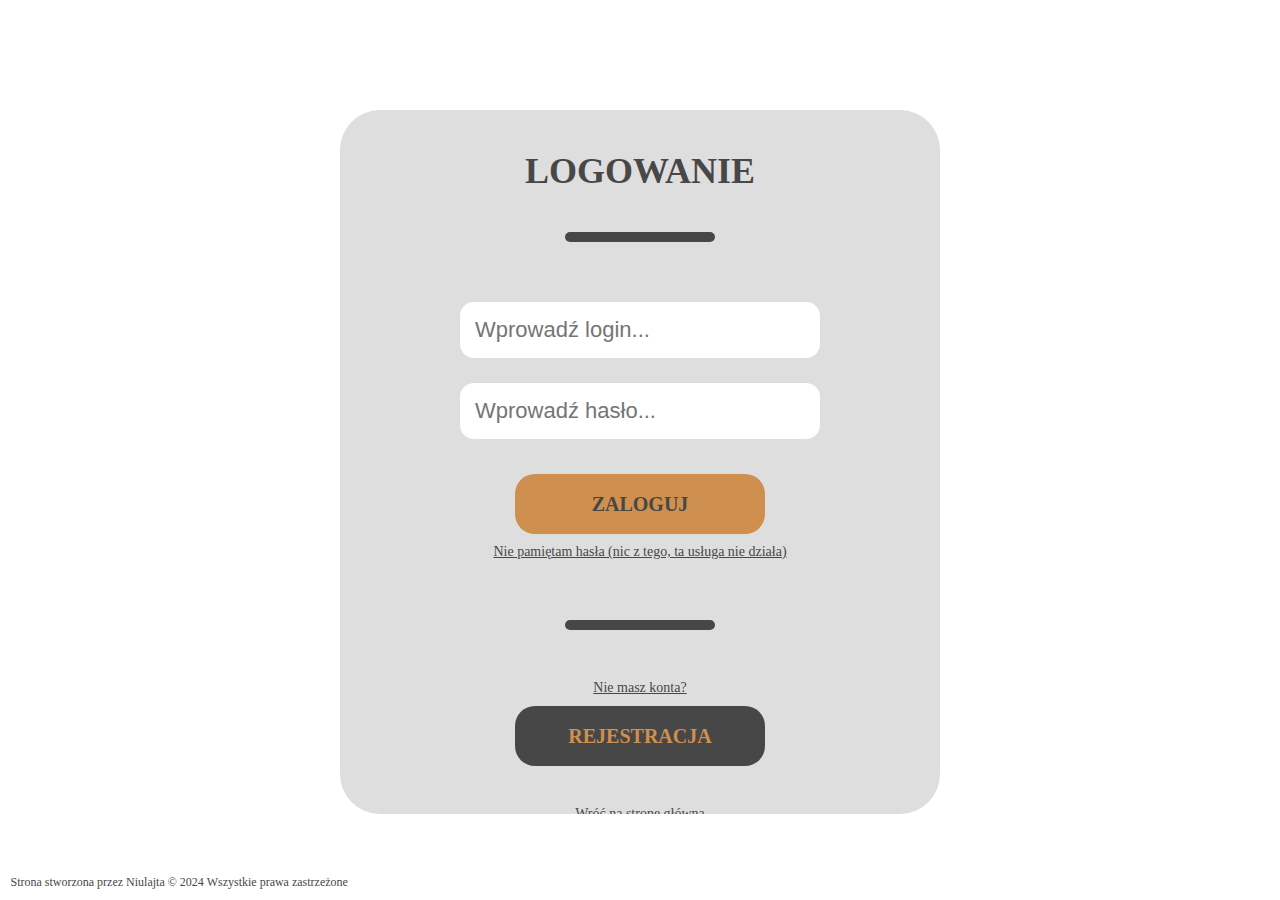
==== wwwroot/login.html @ db7d6076 "Dodano projekt z dysku do repozytorium" ====
﻿<!DOCTYPE html>
<html>
    <head>
        <meta charset="utf-8" />
        <meta name="viewport" content="width=device-width, initial-scale=1.0">
        <link rel="stylesheet" href="css/style.css">
        <link rel="preconnect" href="https://fonts.googleapis.com">
        <link rel="preconnect" href="https://fonts.gstatic.com" crossorigin>
        <link href="https://fonts.googleapis.com/css2?family=Seymour+One&display=swap" rel="stylesheet">
        <title>Kliker - klikaj i wygrywaj</title>
        <title></title>
    </head>
    
    <body>
        <div id="container">
            
            <div id="loginscreen">
               <div id="loginpanel">
                   <form id="loginform" action="/" method="post">
                       <h3 id="loginpanelheader">LOGOWANIE</h3>
                       <input id="usernameinput" type="text" name="username" placeholder="Wprowadź login..." required />
                       <input id="passwordinput" type="password" name="username" placeholder="Wprowadź hasło..." required />
                       <button type="submit" id="signinbutton" class="mainrolebutton">ZALOGUJ</button>
                       <a id="passwordrecoverylink" href="error.html">Nie pamiętam hasła (nic z tego, ta usługa nie działa)</a>
                       <a id="registernewaccountlink" href="register.html">Nie masz konta?</a>
                       <button id="signupbutton" class="secondaryrolebutton">REJESTRACJA</button>
                       <a id="backtomainsitelink" href="index.html">Wróć na stronę główną</a>
                   </form>
                </div>

                <div id="footer">Strona stworzona przez Niulajta © 2024 Wszystkie prawa zastrzeżone</div>
            </div>
        </div>
    </body>
</html>
---- wwwroot/css/style.css ----
﻿/*Style globalne*/
body 
{
    margin: 0px !important;
    padding: 0px !important;
    background-color: slategrey;
}

a
{
    color: #474747;
    font-family: Roboto;
    font-size: 14px;
}


/*Głowne komponenty na stronie*/
#container
{
    width: auto;
    height: 100vh;
    background-color: red;
}

#gamescreen
{
    position: relative;
    width: 80%;
    height: 972px;
    float: left;
    background-color: white;
}

#secondaryscreen
{
    position: relative;
    width: 20%;
    height: 972px;
    float: left;
    box-sizing: border-box;
    padding: 10px;
    background-color: white;
}

#loginscreen
{
    position: relative;
    width: 100%;
    height: 100%;
    box-sizing: border-box;
    padding: 10px;
    background-color: white;
}

#panel
{
    position: relative;
    overflow: hidden;
    display: flex;
    justify-content: flex-start;
    align-items: center;
    flex-direction: column;
    width: 600px;
    height: 90%;

    background-color: #dedede;
    border-radius: 40px;
}

#loginpanel
{
    position: relative;
    overflow: hidden;
    display: flex;
    justify-content: flex-start;
    align-items: center;
    flex-direction: column;
    width: 600px;
    height: 80%;
    margin: auto;
    margin-top: 100px;

    background-color: #dedede;
    border-radius: 40px;
}

#footer
{
    position: absolute;
    top: 98%;
    left: 14%;
    transform: translate(-50%, -50%);
    color: #474747;
    font-family: Roboto;
    font-size: 12px;
}



/*Nagłówki i akapity*/
#gameheader
{
    position: absolute;
    top: 15%;
    left: 50%;
    transform: translate(-50%, -50%);
    color: #cf8f4e;
    font-family: "Seymour One", serif;
    font-weight: 400;
    font-style: normal;
    font-size: 42px;
}

#gameinfoheader
{
    position: absolute;
    top: 25%;
    left: 50%;
    transform: translate(-50%, -50%);
    text-align: center;
    color: #474747;
    font-family: Arial;
    font-size: 16px;
}

#clickcountheader
{
    position: absolute;
    top: 75%;
    left: 50%;
    transform: translate(-50%, -50%);
    text-align: center;
    color: #474747;
    font-family: Arial;
    font-size: 16px;
}

#panelmenuheader
{
    position: relative;
    margin-top: 40px;
    margin-bottom: 20px; /* Odstęp między nagłówkiem a separatorem */
    text-align: center;
    font-size: 36px;
    color: #474747;
    font-family: Verdana;
}
    #panelmenuheader::after
    {
        content: "";
        display: block;
        width: 150px;
        height: 10px;
        background-color: #474747;
        border-radius: 10px;
        margin: 40px auto; /* Wyrównanie do środka i odstęp od tekstu */
    }

#loginpanelheader
{
    position: relative;
    margin-top: 40px;
    margin-bottom: 20px; /* Odstęp między nagłówkiem a separatorem */
    text-align: center;
    font-size: 36px;
    color: #474747;
    font-family: Verdana;
}

    #loginpanelheader::after
    {
        content: "";
        display: block;
        width: 150px;
        height: 10px;
        background-color: #474747;
        border-radius: 10px;
        margin: 40px auto; /* Wyrównanie do środka i odstęp od tekstu */
    }
    
#paneltext
{
    position: relative;
    margin-top: 60px;
    margin-left: 40px;
    margin-right: 40px;
    text-align: center;
    font-family: Roboto;
    font-size: 16px;
    color: #474747;
}
    #paneltext::after
    {
        content: "";
        display: block;
        width: 150px;
        height: 10px;
        background-color: #474747;
        border-radius: 10px;
        margin: 40px auto 0px; /* Wyrównanie do środka i odstęp od tekstu */
    }

#paneltext2
{
    position: relative;
    margin-top: 30px;
    margin-left: 40px;
    margin-right: 40px;
    text-align: center;
    font-family: Roboto;
    font-size: 16px;
    color: #474747;
}



/*Przyciski i aktywne elementy*/
#clicker
{
    position: absolute;
    top: 50%;
    left: 50%;
    transform: translate(-50%, -50%);
    height: 250px;
    width: 250px;
    line-height: 250px;

    background-color: #cf8f4e;
    border-radius: 50%;
    box-shadow: 0 0 0 15px rgba(207, 143, 78, 0.5);

    text-align: center;
    font-weight: bold;
    border-radius: 50%;
    font-size: 28px;
    font-family: Roboto;
    color: white;
    text-align: center;
    
    cursor: pointer;
    user-select: none;
    transition: 0.1s;
}
    #clicker:hover
    {
        background-color: #be7e3d;
        box-shadow: 0 0 0 10px rgba(207, 143, 78, 0.75);
    }
    #clicker:active
    {
        background-color: #df9f5f;
        box-shadow: 0 0 0 8px rgba(207, 143, 78, 0.75);
    }


#loginsitebutton
{
    position: relative;
    width: 250px;
    height: 60px;

    background-color: #474747;
    color: #cf8f4e;
    font-family: Verdana;
    font-size: 20px;
    font-weight: 800;

    border: none;
    border-radius: 20px;
    cursor: pointer;
    transition: 0.2s;
}
    #loginsitebutton:hover
    {
        color: white;
    }

#registersitebutton
{
    position: relative;
    width: 250px;
    height: 60px;
    margin-top: 20px;

    background-color: #cf8f4e;
    color: #474747;
    font-family: Verdana;
    font-size: 20px;
    font-weight: 800;

    border: none;
    border-radius: 20px;
    cursor: pointer;
    transition: 0.2s;
}
    #registersitebutton:hover
    {
        background-color: #474747;
        color: white;
    }

#signinbutton
{
    position: relative;
    width: 250px;
    height: 60px;
    margin-top: 20px;
    margin-bottom: 10px;
    background-color: #cf8f4e;
    color: #474747;
    font-family: Verdana;
    font-size: 20px;
    font-weight: 800;
    border: none;
    border-radius: 20px;
    cursor: pointer;
    transition: 0.2s;
}

    #signinbutton:hover
    {
        background-color: #474747;
        color: white;
    }

#signupbutton
{
    position: relative;
    width: 250px;
    height: 60px;
    margin-top: 10px;
    margin-bottom: 40px;
    background-color: #474747;
    color: #cf8f4e;
    font-family: Verdana;
    font-size: 20px;
    font-weight: 800;
    border: none;
    border-radius: 20px;
    cursor: pointer;
    transition: 0.2s;
}

    #signupbutton:hover
    {
        color: white;
    }

#loginform
{
    position: relative;
    display: flex;
    width: 60%;
    align-content: center;
    justify-content: flex-start;
    align-items: center;
    flex-direction: column;
    color: #474747;
}

    #loginform input
    {
        width: 100%;
        margin-bottom: 15px;
        padding: 15px;
        border: none;
        border-radius: 14px;
        box-sizing: border-box;
        color: #474747;
        font-size: 22px;
        transition: border-color 0.3s;
    }
        #loginform input:focus
        {
            outline: solid;
            outline-width: 2px;
            outline-color: #474747;
        }

#passwordinput
{
    margin-top: 10px;
}

#passwordrecoverylink::after
{
    content: "";
    display: block;
    width: 150px;
    height: 10px;
    background-color: #474747;
    border-radius: 10px;
    margin: 60px auto 0px; /* Wyrównanie do środka i odstęp od tekstu */
}

#registernewaccountlink
{
    margin-top: 50px;
}
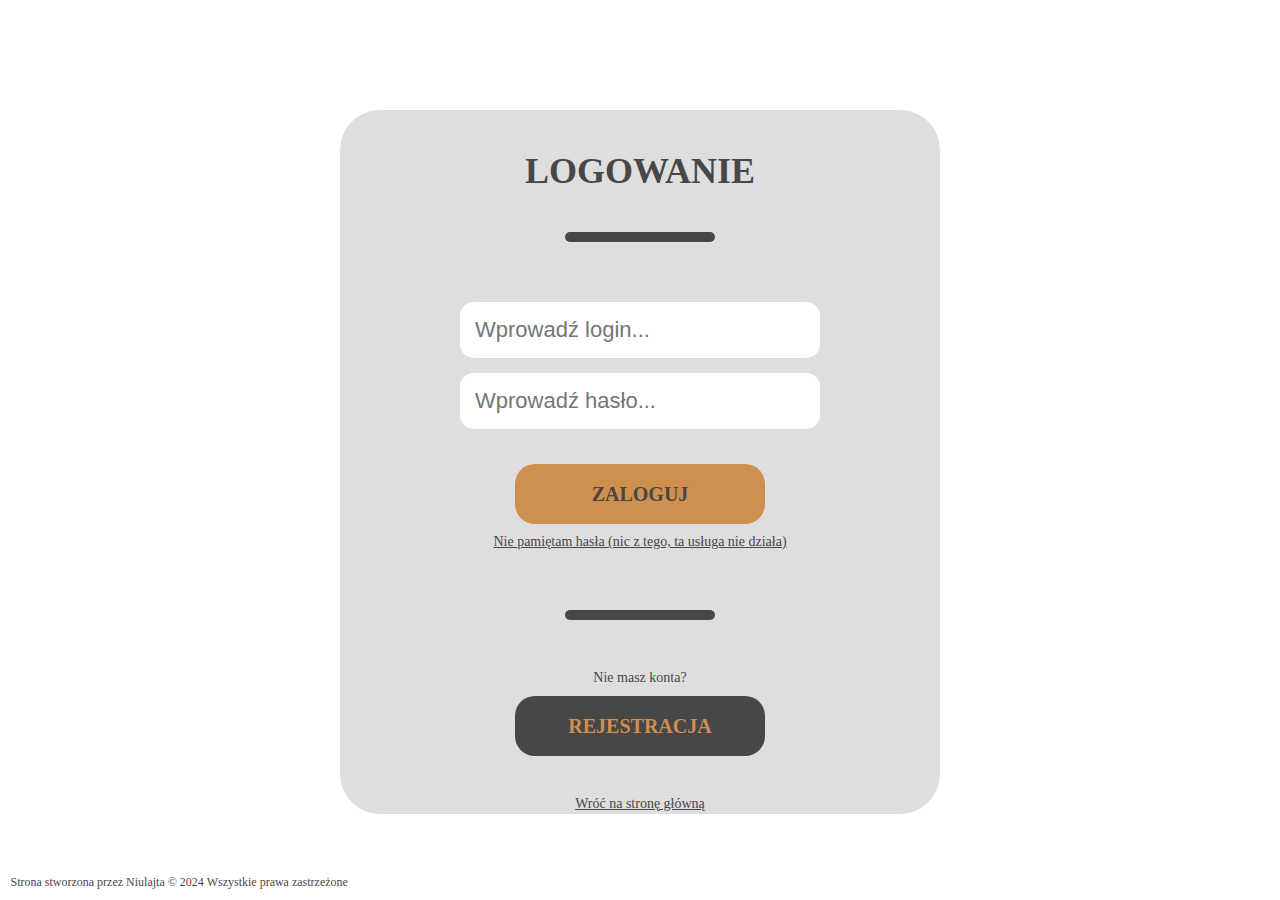
==== commit 1570684c: "Dodanie i wystylizowanie strony rejestracji (register.html)" ====
--- a/wwwroot/login.html
+++ b/wwwroot/login.html
@@ -8,7 +8,6 @@
         <link rel="preconnect" href="https://fonts.gstatic.com" crossorigin>
         <link href="https://fonts.googleapis.com/css2?family=Seymour+One&display=swap" rel="stylesheet">
         <title>Kliker - klikaj i wygrywaj</title>
-        <title></title>
     </head>
     
     <body>
@@ -19,10 +18,10 @@
                    <form id="loginform" action="/" method="post">
                        <h3 id="loginpanelheader">LOGOWANIE</h3>
                        <input id="usernameinput" type="text" name="username" placeholder="Wprowadź login..." required />
-                       <input id="passwordinput" type="password" name="username" placeholder="Wprowadź hasło..." required />
+                       <input id="passwordinput" type="password" name="password" placeholder="Wprowadź hasło..." required />
                        <button type="submit" id="signinbutton" class="mainrolebutton">ZALOGUJ</button>
                        <a id="passwordrecoverylink" href="error.html">Nie pamiętam hasła (nic z tego, ta usługa nie działa)</a>
-                       <a id="registernewaccountlink" href="register.html">Nie masz konta?</a>
+                       <span id="registernewaccounttext">Nie masz konta?</span>
                        <button id="signupbutton" class="secondaryrolebutton">REJESTRACJA</button>
                        <a id="backtomainsitelink" href="index.html">Wróć na stronę główną</a>
                    </form>
@@ -30,6 +29,7 @@
 
                 <div id="footer">Strona stworzona przez Niulajta © 2024 Wszystkie prawa zastrzeżone</div>
             </div>
+
         </div>
     </body>
 </html>--- a/wwwroot/css/style.css
+++ b/wwwroot/css/style.css
@@ -11,7 +11,13 @@
     color: #474747;
     font-family: Roboto;
     font-size: 14px;
-}
+    transition: 0.1s;
+}
+    a:hover
+    {
+        color: black;
+    }
+
 
 
 /*Głowne komponenty na stronie*/
@@ -52,6 +58,16 @@
     background-color: white;
 }
 
+#registerscreen
+{
+    position: relative;
+    width: 100%;
+    height: 100%;
+    box-sizing: border-box;
+    padding: 10px;
+    background-color: white;
+}
+
 #panel
 {
     position: relative;
@@ -60,8 +76,10 @@
     justify-content: flex-start;
     align-items: center;
     flex-direction: column;
-    width: 600px;
+    width: 90%;
     height: 90%;
+    margin: auto;
+    margin-top: 45px;
 
     background-color: #dedede;
     border-radius: 40px;
@@ -84,6 +102,22 @@
     border-radius: 40px;
 }
 
+#registerpanel
+{
+    position: relative;
+    overflow: hidden;
+    display: flex;
+    justify-content: flex-start;
+    align-items: center;
+    flex-direction: column;
+    width: 600px;
+    height: 90%;
+    margin: auto;
+    margin-top: 50px;
+    background-color: #dedede;
+    border-radius: 40px;
+}
+
 #footer
 {
     position: absolute;
@@ -139,7 +173,7 @@
 {
     position: relative;
     margin-top: 40px;
-    margin-bottom: 20px; /* Odstęp między nagłówkiem a separatorem */
+    margin-bottom: 20px;
     text-align: center;
     font-size: 36px;
     color: #474747;
@@ -153,21 +187,21 @@
         height: 10px;
         background-color: #474747;
         border-radius: 10px;
-        margin: 40px auto; /* Wyrównanie do środka i odstęp od tekstu */
-    }
-
-#loginpanelheader
+        margin: 40px auto;
+    }
+
+#registerpanelheader
 {
     position: relative;
     margin-top: 40px;
-    margin-bottom: 20px; /* Odstęp między nagłówkiem a separatorem */
+    margin-bottom: 20px;
     text-align: center;
     font-size: 36px;
     color: #474747;
     font-family: Verdana;
 }
 
-    #loginpanelheader::after
+    #registerpanelheader::after
     {
         content: "";
         display: block;
@@ -175,21 +209,21 @@
         height: 10px;
         background-color: #474747;
         border-radius: 10px;
-        margin: 40px auto; /* Wyrównanie do środka i odstęp od tekstu */
-    }
-    
-#paneltext
-{
-    position: relative;
-    margin-top: 60px;
-    margin-left: 40px;
-    margin-right: 40px;
-    text-align: center;
-    font-family: Roboto;
-    font-size: 16px;
-    color: #474747;
-}
-    #paneltext::after
+        margin: 40px auto;
+    }
+
+#loginpanelheader
+{
+    position: relative;
+    margin-top: 40px;
+    margin-bottom: 20px;
+    text-align: center;
+    font-size: 36px;
+    color: #474747;
+    font-family: Verdana;
+}
+
+    #loginpanelheader::after
     {
         content: "";
         display: block;
@@ -197,7 +231,29 @@
         height: 10px;
         background-color: #474747;
         border-radius: 10px;
-        margin: 40px auto 0px; /* Wyrównanie do środka i odstęp od tekstu */
+        margin: 40px auto;
+    }
+    
+#paneltext
+{
+    position: relative;
+    margin-top: 60px;
+    margin-left: 40px;
+    margin-right: 40px;
+    text-align: center;
+    font-family: Roboto;
+    font-size: 16px;
+    color: #474747;
+}
+    #paneltext::after
+    {
+        content: "";
+        display: block;
+        width: 150px;
+        height: 10px;
+        background-color: #474747;
+        border-radius: 10px;
+        margin: 40px auto 0px;
     }
 
 #paneltext2
@@ -211,6 +267,42 @@
     font-size: 16px;
     color: #474747;
 }
+
+#registernewaccounttext
+{
+    margin-top: 50px;
+    color: #474747;
+    font-family: Roboto;
+    font-size: 14px;
+    transition: 0.1s;
+}
+
+#loginsitetext
+{
+    position: relative;
+    margin-top: 20px;
+    margin-left: auto;
+    margin-right: auto;
+    text-align: center;
+    color: #474747;
+    font-family: Roboto;
+    font-size: 14px;
+    transition: 0.1s;
+}
+   #loginsitetext::before
+   {
+        position: absolute;
+        top: -60px;
+        left: 50%;
+        transform: translateX(-50%);
+        content: "";
+        display: block;
+        width: 150px;
+        height: 10px;
+        background-color: #474747;
+        border-radius: 10px;
+        margin: 0px auto 50px;
+   }
 
 
 
@@ -299,6 +391,28 @@
         color: white;
     }
 
+#signinsitebutton
+{
+    position: relative;
+    width: 250px;
+    height: 60px;
+    margin-top: 20px;
+    background-color: #474747;
+    color: #cf8f4e;
+    font-family: Verdana;
+    font-size: 20px;
+    font-weight: 800;
+    border: none;
+    border-radius: 20px;
+    cursor: pointer;
+    transition: 0.2s;
+}
+    #signinsitebutton:hover
+    {
+        background-color: #474747;
+        color: white;
+    }
+
 #signinbutton
 {
     position: relative;
@@ -316,7 +430,6 @@
     cursor: pointer;
     transition: 0.2s;
 }
-
     #signinbutton:hover
     {
         background-color: #474747;
@@ -340,8 +453,52 @@
     cursor: pointer;
     transition: 0.2s;
 }
-
     #signupbutton:hover
+    {
+        color: white;
+    }
+
+#signupsitesignupbutton
+{
+    position: relative;
+    width: 250px;
+    height: 60px;
+    margin-top: 20px;
+    margin-bottom: 100px;
+    background-color: #cf8f4e;
+    color: #474747;
+    font-family: Verdana;
+    font-size: 20px;
+    font-weight: 800;
+    border: none;
+    border-radius: 20px;
+    cursor: pointer;
+    transition: 0.2s;
+}
+    #signupsitesignupbutton:hover
+    {
+        background-color: #474747;
+        color: white;
+    }
+
+#signupsitesigninbutton
+{
+    position: relative;
+    width: 250px;
+    height: 60px;
+    margin-top: 10px;
+    margin-bottom: 40px;
+    background-color: #474747;
+    color: #cf8f4e;
+    font-family: Verdana;
+    font-size: 20px;
+    font-weight: 800;
+    border: none;
+    border-radius: 20px;
+    cursor: pointer;
+    transition: 0.2s;
+}
+    #signupsitesigninbutton:hover
     {
         color: white;
     }
@@ -357,7 +514,6 @@
     flex-direction: column;
     color: #474747;
 }
-
     #loginform input
     {
         width: 100%;
@@ -377,10 +533,40 @@
             outline-color: #474747;
         }
 
-#passwordinput
-{
-    margin-top: 10px;
-}
+#usernameinput
+{
+    margin-bottom: 0px;
+}
+
+#registerform
+{
+    position: relative;
+    display: flex;
+    width: 60%;
+    align-content: center;
+    justify-content: flex-start;
+    align-items: center;
+    flex-direction: column;
+    color: #474747;
+}
+    #registerform input
+    {
+        width: 100%;
+        margin-bottom: 15px;
+        padding: 15px;
+        border: none;
+        border-radius: 14px;
+        box-sizing: border-box;
+        color: #474747;
+        font-size: 22px;
+        transition: border-color 0.3s;
+    }
+        #registerform input:focus
+        {
+            outline: solid;
+            outline-width: 2px;
+            outline-color: #474747;
+        }
 
 #passwordrecoverylink::after
 {
@@ -391,9 +577,4 @@
     background-color: #474747;
     border-radius: 10px;
     margin: 60px auto 0px; /* Wyrównanie do środka i odstęp od tekstu */
-}
-
-#registernewaccountlink
-{
-    margin-top: 50px;
 }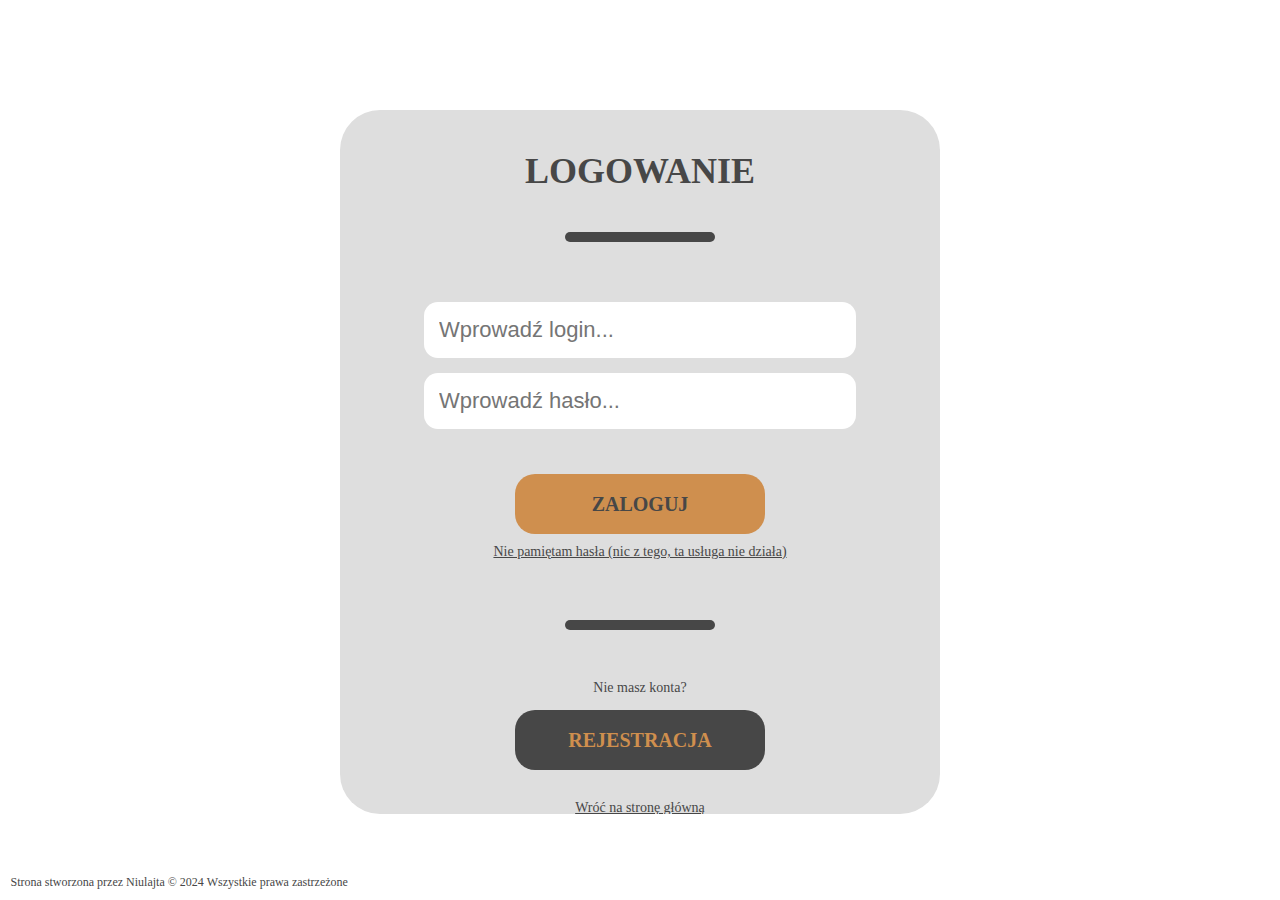
==== commit 0d8a3418: "Refaktoryzacja arkuszy CSS, zastosowanie klas HTML" ====
--- a/wwwroot/login.html
+++ b/wwwroot/login.html
@@ -10,24 +10,24 @@
         <title>Kliker - klikaj i wygrywaj</title>
     </head>
     
-    <body>
+    <body class="login_page">
         <div id="container">
             
-            <div id="loginscreen">
-               <div id="loginpanel">
-                   <form id="loginform" action="/" method="post">
-                       <h3 id="loginpanelheader">LOGOWANIE</h3>
-                       <input id="usernameinput" type="text" name="username" placeholder="Wprowadź login..." required />
-                       <input id="passwordinput" type="password" name="password" placeholder="Wprowadź hasło..." required />
-                       <button type="submit" id="signinbutton" class="mainrolebutton">ZALOGUJ</button>
-                       <a id="passwordrecoverylink" href="error.html">Nie pamiętam hasła (nic z tego, ta usługa nie działa)</a>
-                       <span id="registernewaccounttext">Nie masz konta?</span>
-                       <button id="signupbutton" class="secondaryrolebutton">REJESTRACJA</button>
-                       <a id="backtomainsitelink" href="index.html">Wróć na stronę główną</a>
+            <div id="login_screen" class="screen">
+               <div id="login_panel" class="panel">
+                   <form id="login_form" action="/" method="post">
+                       <h3 id="loginpanel_header" class="panel_header separator">LOGOWANIE</h3>
+                       <input id="username_input" type="text" name="username" placeholder="Wprowadź login..." required />
+                       <input id="password_input" type="password" name="password" placeholder="Wprowadź hasło..." required />
+                       <button type="submit" id="signin_button" class="mainrole_button">ZALOGUJ</button>
+                       <a id="passwordrecovery_link" href="error.html" class="separator">Nie pamiętam hasła (nic z tego, ta usługa nie działa)</a>
+                       <p id="registernewaccount_text" class="panel_text">Nie masz konta?</p>
+                       <button id="register_button" class="secondaryrole_button">REJESTRACJA</button>
+                       <a id="home_link" href="index.html">Wróć na stronę główną</a>
                    </form>
                 </div>
 
-                <div id="footer">Strona stworzona przez Niulajta © 2024 Wszystkie prawa zastrzeżone</div>
+                <div id="login_footer" class="footer">Strona stworzona przez Niulajta © 2024 Wszystkie prawa zastrzeżone</div>
             </div>
 
         </div>
--- a/wwwroot/css/style.css
+++ b/wwwroot/css/style.css
@@ -18,6 +18,51 @@
         color: black;
     }
 
+button
+{
+    position: relative;
+    width: 250px;
+    height: 60px;
+    font-family: Verdana;
+    font-size: 20px;
+    font-weight: 800;
+    border: none;
+    border-radius: 20px;
+    cursor: pointer;
+    transition: 0.2s;
+}
+
+form
+{
+    position: relative;
+    width: 60%;
+    display: flex;
+    align-content: center;
+    justify-content: flex-start;
+    align-items: center;
+    flex-direction: column;
+    color: #474747;
+}
+
+input
+{
+    width: 120%;
+    margin-bottom: 15px;
+    padding: 15px;
+    border: none;
+    border-radius: 14px;
+    box-sizing: border-box;
+    color: #474747;
+    font-size: 22px;
+    transition: border-color 0.3s;
+}
+    input:focus
+    {
+        outline: solid;
+        outline-width: 2px;
+        outline-color: #474747;
+    }
+
 
 
 /*Głowne komponenty na stronie*/
@@ -28,97 +73,63 @@
     background-color: red;
 }
 
-#gamescreen
-{
-    position: relative;
-    width: 80%;
-    height: 972px;
-    float: left;
+.screen
+{
+    position: relative;
+    width: 100%;
+    height: 100%;
     background-color: white;
-}
-
-#secondaryscreen
-{
-    position: relative;
-    width: 20%;
-    height: 972px;
-    float: left;
     box-sizing: border-box;
     padding: 10px;
-    background-color: white;
-}
-
-#loginscreen
-{
-    position: relative;
-    width: 100%;
-    height: 100%;
-    box-sizing: border-box;
-    padding: 10px;
-    background-color: white;
-}
-
-#registerscreen
-{
-    position: relative;
-    width: 100%;
-    height: 100%;
-    box-sizing: border-box;
-    padding: 10px;
-    background-color: white;
-}
-
-#panel
-{
-    position: relative;
+}
+
+#game_screen
+{
+    width: 80%;
+    float: left;
+}
+
+#secondary_screen
+{
+    width: 20%;
+    float: left;
+}
+
+.panel
+{
+    position: relative;
+    margin: auto;
     overflow: hidden;
     display: flex;
     justify-content: flex-start;
     align-items: center;
     flex-direction: column;
+    background-color: #dedede;
+    border-radius: 40px;
+}
+
+#main_panel
+{
     width: 90%;
     height: 90%;
-    margin: auto;
     margin-top: 45px;
-
-    background-color: #dedede;
-    border-radius: 40px;
-}
-
-#loginpanel
-{
-    position: relative;
-    overflow: hidden;
-    display: flex;
-    justify-content: flex-start;
-    align-items: center;
-    flex-direction: column;
+}
+
+#login_panel
+{
     width: 600px;
     height: 80%;
-    margin: auto;
     margin-top: 100px;
-
-    background-color: #dedede;
-    border-radius: 40px;
-}
-
-#registerpanel
-{
-    position: relative;
-    overflow: hidden;
-    display: flex;
-    justify-content: flex-start;
-    align-items: center;
-    flex-direction: column;
+}
+
+#register_panel
+{
     width: 600px;
     height: 90%;
-    margin: auto;
     margin-top: 50px;
-    background-color: #dedede;
-    border-radius: 40px;
-}
-
-#footer
+}
+
+.footer
 {
     position: absolute;
     top: 98%;
@@ -132,7 +143,7 @@
 
 
 /*Nagłówki i akapity*/
-#gameheader
+#main_header
 {
     position: absolute;
     top: 15%;
@@ -145,31 +156,40 @@
     font-size: 42px;
 }
 
-#gameinfoheader
+.separator::after /*pseudoklasa dodawana do obiektów z separatorem - takim pseudoelementem*/
+{
+    content: "";
+    display: block;
+    width: 150px;
+    height: 10px;
+    background-color: #474747;
+    border-radius: 10px;
+    margin: 40px auto;
+}
+
+.game_header
 {
     position: absolute;
+    transform: translate(-50%, -50%);
+    text-align: center;
+    color: #474747;
+    font-family: Arial;
+    font-size: 16px;
+}
+
+#gameinfo_header
+{
     top: 25%;
     left: 50%;
-    transform: translate(-50%, -50%);
-    text-align: center;
-    color: #474747;
-    font-family: Arial;
-    font-size: 16px;
-}
-
-#clickcountheader
-{
-    position: absolute;
+}
+
+#clickcount_header
+{
     top: 75%;
     left: 50%;
-    transform: translate(-50%, -50%);
-    text-align: center;
-    color: #474747;
-    font-family: Arial;
-    font-size: 16px;
-}
-
-#panelmenuheader
+}
+
+.panel_header
 {
     position: relative;
     margin-top: 40px;
@@ -179,65 +199,10 @@
     color: #474747;
     font-family: Verdana;
 }
-    #panelmenuheader::after
-    {
-        content: "";
-        display: block;
-        width: 150px;
-        height: 10px;
-        background-color: #474747;
-        border-radius: 10px;
-        margin: 40px auto;
-    }
-
-#registerpanelheader
-{
-    position: relative;
-    margin-top: 40px;
-    margin-bottom: 20px;
-    text-align: center;
-    font-size: 36px;
-    color: #474747;
-    font-family: Verdana;
-}
-
-    #registerpanelheader::after
-    {
-        content: "";
-        display: block;
-        width: 150px;
-        height: 10px;
-        background-color: #474747;
-        border-radius: 10px;
-        margin: 40px auto;
-    }
-
-#loginpanelheader
-{
-    position: relative;
-    margin-top: 40px;
-    margin-bottom: 20px;
-    text-align: center;
-    font-size: 36px;
-    color: #474747;
-    font-family: Verdana;
-}
-
-    #loginpanelheader::after
-    {
-        content: "";
-        display: block;
-        width: 150px;
-        height: 10px;
-        background-color: #474747;
-        border-radius: 10px;
-        margin: 40px auto;
-    }
     
-#paneltext
-{
-    position: relative;
-    margin-top: 60px;
+.panel_text
+{
+    position: relative;
     margin-left: 40px;
     margin-right: 40px;
     text-align: center;
@@ -245,54 +210,34 @@
     font-size: 16px;
     color: #474747;
 }
-    #paneltext::after
-    {
-        content: "";
-        display: block;
-        width: 150px;
-        height: 10px;
-        background-color: #474747;
-        border-radius: 10px;
-        margin: 40px auto 0px;
-    }
-
-#paneltext2
-{
-    position: relative;
-    margin-top: 30px;
-    margin-left: 40px;
-    margin-right: 40px;
-    text-align: center;
-    font-family: Roboto;
-    font-size: 16px;
-    color: #474747;
-}
-
-#registernewaccounttext
+
+#mainpanel_text1
+{
+    margin-top: 60px;
+}
+
+#mainpanel_text2
+{
+    margin-top: 0px;
+}
+
+#registernewaccount_text
 {
     margin-top: 50px;
-    color: #474747;
-    font-family: Roboto;
     font-size: 14px;
     transition: 0.1s;
 }
 
-#loginsitetext
-{
-    position: relative;
+#loginsite_text
+{
     margin-top: 20px;
-    margin-left: auto;
-    margin-right: auto;
-    text-align: center;
-    color: #474747;
-    font-family: Roboto;
     font-size: 14px;
     transition: 0.1s;
 }
-   #loginsitetext::before
+   #loginsite_text::before /*separator*/
    {
         position: absolute;
-        top: -60px;
+        top: -50px;
         left: 50%;
         transform: translateX(-50%);
         content: "";
@@ -344,237 +289,62 @@
         box-shadow: 0 0 0 8px rgba(207, 143, 78, 0.75);
     }
 
-
-#loginsitebutton
-{
-    position: relative;
-    width: 250px;
-    height: 60px;
-
+.mainrole_button
+{
+    background-color: #cf8f4e;
+    color: #474747;
+}
+    .mainrole_button:hover
+    {
+        background-color: #474747;
+        color: white;
+    }
+
+.secondaryrole_button
+{
     background-color: #474747;
     color: #cf8f4e;
-    font-family: Verdana;
-    font-size: 20px;
-    font-weight: 800;
-
-    border: none;
-    border-radius: 20px;
-    cursor: pointer;
-    transition: 0.2s;
-}
-    #loginsitebutton:hover
-    {
+}
+    .secondaryrole_button:hover
+    {
+        background-color: #363636;
         color: white;
     }
 
-#registersitebutton
-{
-    position: relative;
-    width: 250px;
-    height: 60px;
+.main_page .secondaryrole_button
+{
     margin-top: 20px;
-
-    background-color: #cf8f4e;
-    color: #474747;
-    font-family: Verdana;
-    font-size: 20px;
-    font-weight: 800;
-
-    border: none;
-    border-radius: 20px;
-    cursor: pointer;
-    transition: 0.2s;
-}
-    #registersitebutton:hover
-    {
-        background-color: #474747;
-        color: white;
-    }
-
-#signinsitebutton
-{
-    position: relative;
-    width: 250px;
-    height: 60px;
-    margin-top: 20px;
-    background-color: #474747;
-    color: #cf8f4e;
-    font-family: Verdana;
-    font-size: 20px;
-    font-weight: 800;
-    border: none;
-    border-radius: 20px;
-    cursor: pointer;
-    transition: 0.2s;
-}
-    #signinsitebutton:hover
-    {
-        background-color: #474747;
-        color: white;
-    }
-
-#signinbutton
-{
-    position: relative;
-    width: 250px;
-    height: 60px;
-    margin-top: 20px;
+}
+
+.login_page .mainrole_button
+{
+    margin-top: 30px;
     margin-bottom: 10px;
-    background-color: #cf8f4e;
-    color: #474747;
-    font-family: Verdana;
-    font-size: 20px;
-    font-weight: 800;
-    border: none;
-    border-radius: 20px;
-    cursor: pointer;
-    transition: 0.2s;
-}
-    #signinbutton:hover
-    {
-        background-color: #474747;
-        color: white;
-    }
-
-#signupbutton
-{
-    position: relative;
-    width: 250px;
-    height: 60px;
-    margin-top: 10px;
-    margin-bottom: 40px;
-    background-color: #474747;
-    color: #cf8f4e;
-    font-family: Verdana;
-    font-size: 20px;
-    font-weight: 800;
-    border: none;
-    border-radius: 20px;
-    cursor: pointer;
-    transition: 0.2s;
-}
-    #signupbutton:hover
-    {
-        color: white;
-    }
-
-#signupsitesignupbutton
-{
-    position: relative;
-    width: 250px;
-    height: 60px;
-    margin-top: 20px;
-    margin-bottom: 100px;
-    background-color: #cf8f4e;
-    color: #474747;
-    font-family: Verdana;
-    font-size: 20px;
-    font-weight: 800;
-    border: none;
-    border-radius: 20px;
-    cursor: pointer;
-    transition: 0.2s;
-}
-    #signupsitesignupbutton:hover
-    {
-        background-color: #474747;
-        color: white;
-    }
-
-#signupsitesigninbutton
-{
-    position: relative;
-    width: 250px;
-    height: 60px;
-    margin-top: 10px;
-    margin-bottom: 40px;
-    background-color: #474747;
-    color: #cf8f4e;
-    font-family: Verdana;
-    font-size: 20px;
-    font-weight: 800;
-    border: none;
-    border-radius: 20px;
-    cursor: pointer;
-    transition: 0.2s;
-}
-    #signupsitesigninbutton:hover
-    {
-        color: white;
-    }
-
-#loginform
-{
-    position: relative;
-    display: flex;
-    width: 60%;
-    align-content: center;
-    justify-content: flex-start;
-    align-items: center;
-    flex-direction: column;
-    color: #474747;
-}
-    #loginform input
-    {
-        width: 100%;
-        margin-bottom: 15px;
-        padding: 15px;
-        border: none;
-        border-radius: 14px;
-        box-sizing: border-box;
-        color: #474747;
-        font-size: 22px;
-        transition: border-color 0.3s;
-    }
-        #loginform input:focus
-        {
-            outline: solid;
-            outline-width: 2px;
-            outline-color: #474747;
-        }
-
-#usernameinput
-{
-    margin-bottom: 0px;
-}
-
-#registerform
-{
-    position: relative;
-    display: flex;
-    width: 60%;
-    align-content: center;
-    justify-content: flex-start;
-    align-items: center;
-    flex-direction: column;
-    color: #474747;
-}
-    #registerform input
-    {
-        width: 100%;
-        margin-bottom: 15px;
-        padding: 15px;
-        border: none;
-        border-radius: 14px;
-        box-sizing: border-box;
-        color: #474747;
-        font-size: 22px;
-        transition: border-color 0.3s;
-    }
-        #registerform input:focus
-        {
-            outline: solid;
-            outline-width: 2px;
-            outline-color: #474747;
-        }
-
-#passwordrecoverylink::after
-{
-    content: "";
-    display: block;
-    width: 150px;
-    height: 10px;
-    background-color: #474747;
-    border-radius: 10px;
+}
+
+.login_page .secondaryrole_button
+{
+    margin-bottom: 30px;
+}
+
+.register_page .mainrole_button
+{
+    margin-top: 30px;
+    margin-bottom: 90px;
+}
+
+.register_page .secondaryrole_button
+{
+    margin-top: 0px;
+    margin-bottom: 30px;
+}
+
+.login_page #username_input
+{
+    margin-bottom: 15px;
+}
+
+#passwordrecovery_link::after
+{
     margin: 60px auto 0px; /* Wyrównanie do środka i odstęp od tekstu */
 }